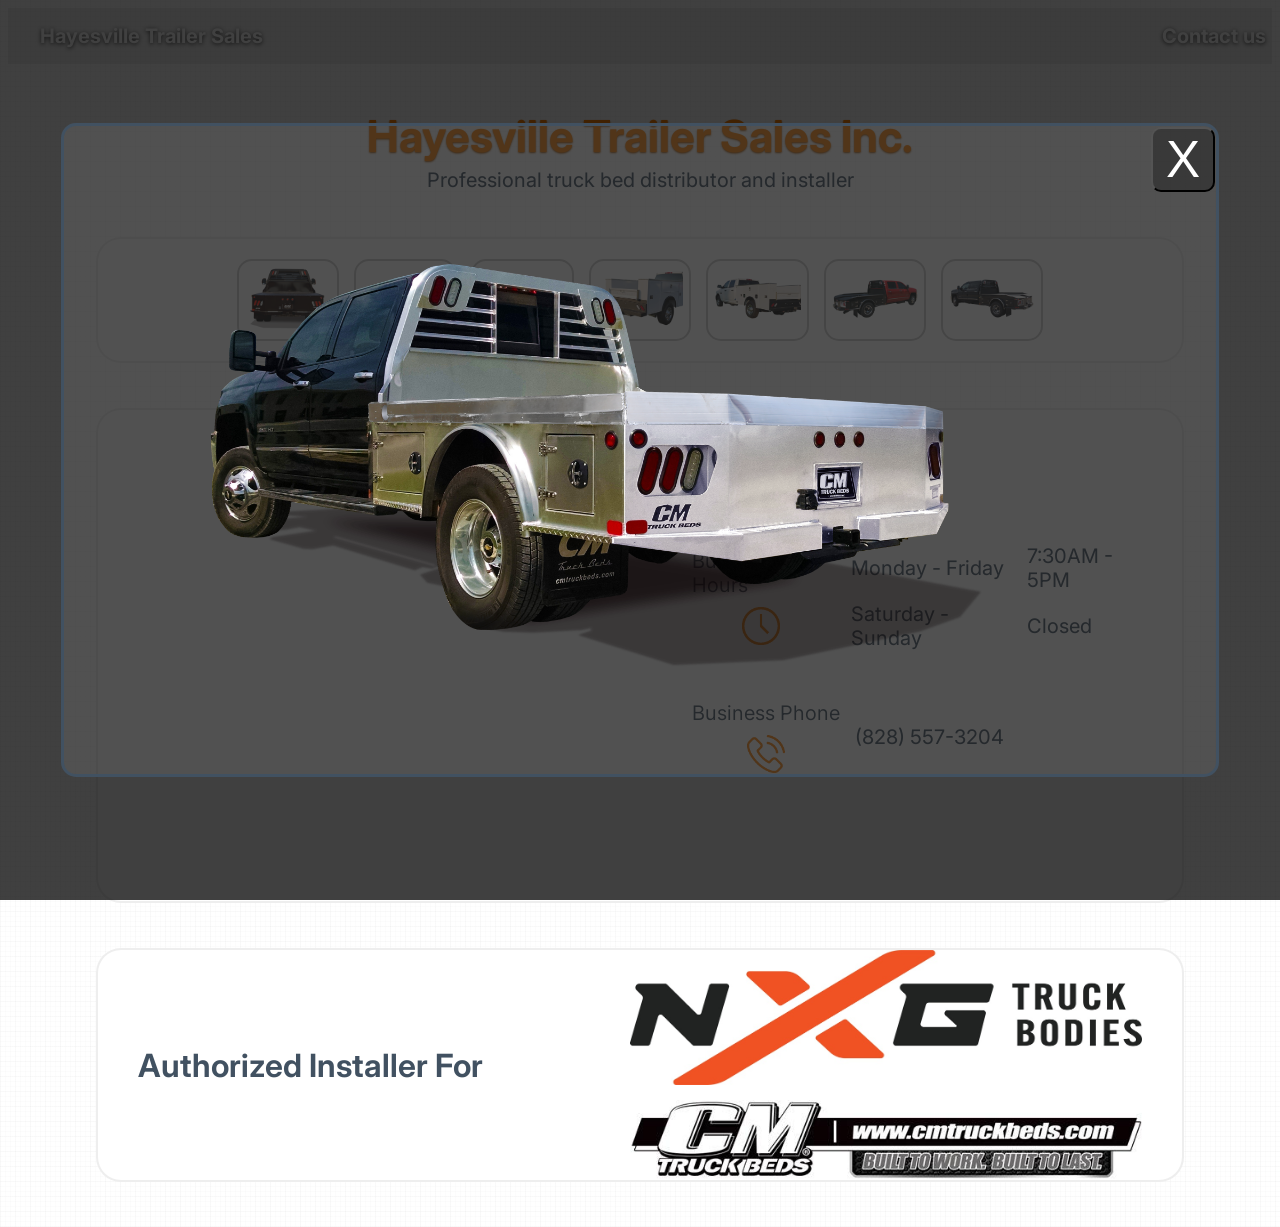
==== index.html @ 969c1db7 "Changed html file name so it runs" ====
<!DOCTYPE html>
<html lang="en-us">

</html>

<head>
    <meta charset="UTF-8">
    <title>Hayesville Trailer Sales Inc</title>
    <link rel="stylesheet" href="Styles.css">
</head>


<body>
    <script defer src="./index.js"></script>

    <div class="imageViewer">
        <div class="imageViewerContent">
            <button id="XOutImageViewer">
                <p>X</p>
            </button>
    
            <img src="./imgs/AL_SK_CHEVY_2.png" id="imageViewerPicFrame">
        </div>
        
    </div>


    <div class="elementHolder">
        <div class="topBar">
            <b id="companyName">Hayesville Trailer Sales</b>

            <div class="topButtons">
                <button type="button" class="topButtons" id="contactButton">
                    <b>Contact us</b>
                </button>
            </div>

        </div>

        <div class="titleTextDiv">
            <strong id="mainTitle">Hayesville Trailer Sales Inc.</strong>

            <p id="titleDesc">Professional truck bed distributor and installer</p>
        </div>

        <div class="workGallery" id="workGallery">
        </div>

        <div class="locationInfo">
            <iframe src="https://www.google.com/maps/embed?pb=!1m18!1m12!1m3!1d3267.7198665822475!2d-83.82698932496407!3d35.01371697281007!2m3!1f0!2f0!3f0!3m2!1i1024!2i768!4f13.1!3m3!1m2!1s0x885f27f3e9f48c2d%3A0xd0fe05fd0494dbb8!2sHayesville%20Trailer%20Sales%20Inc.!5e0!3m2!1sen!2sus!4v1778786299694!5m2!1sen!2sus" width="600" height="450" style="border:0;" allowfullscreen="" loading="lazy" referrerpolicy="no-referrer-when-downgrade"></iframe>

            <div class="textBusinessInfoDiv">

                <div class="infoGroup">
                    <div class="infoHeading">
                        <p>Business Hours</p>
                        <img src="./icon/clock-orange.png">
                    </div>

                    <table id="businessHoursTable">
                        <tr>
                            <td>Monday - Friday</td>
                            <td>7:30AM - 5PM</td>
                        </tr>

                        <tr>
                            <td>Saturday - Sunday</td>
                            <td>Closed</td>
                        </tr>
                    </table>

                </div>

                <div class="infoGroup">
                    <div class="infoHeading">
                        <p>Business Phone</p>
                        <img src="./icon/phone-orange.png">
                    </div>

                    <p id="phoneNum">(828) 557-3204</p>
                </div>
                
            </div>
        </div>

        <div id="authorizedGallery">
            <div>
                <p>Authorized Installer For</p>
            </div>

            <div class="authorizedLogos">
                <img src="./imgs/NGX_LOGO_MINIMAL.jpg" alt="" id="NGXLOGOMIN">
                <img src="./imgs/CM_LOGO.jpg" alt="" id="CMLOGO">
            </div>
        </div>
        
        
    </div>

</body>
---- Styles.css ----
@import url('https://fonts.googleapis.com/css2?family=Inter:wght@400;500;600;700&display=swap');

body {
    font-family: 'Inter', sans-serif;

    background-image: repeating-linear-gradient(90deg, rgba(198, 198, 198,0.05) 0px, rgba(198, 198, 198,0.05) 1px,transparent 1px, transparent 5px),repeating-linear-gradient(0deg, rgba(198, 198, 198,0.05) 0px, rgba(198, 198, 198,0.05) 1px,transparent 1px, transparent 5px),repeating-linear-gradient(0deg, rgba(198, 198, 198,0.06) 0px, rgba(198, 198, 198,0.06) 1px,transparent 1px, transparent 15px),repeating-linear-gradient(90deg, rgba(198, 198, 198,0.06) 0px, rgba(198, 198, 198,0.06) 1px,transparent 1px, transparent 15px),linear-gradient(90deg, rgb(255,255,255),rgb(255,255,255));
}

.titleTextDiv {
    text-align: center;
    vertical-align: bottom;
    margin-top: 5vh;
}

#mainTitle {
    color: #ff840a;
    text-shadow: 0px 1px 2px #ab5907;
    font-size: 2.75rem;
    font-weight: 700;
}

#titleDesc {
    color: #415161;
    font-size: 1.25rem;
    font-weight: 425;
    margin-top: 5px;
    vertical-align: bottom;
}

.topBar {
    display: flex;
    justify-content: space-between;
    align-items: center;
    background: #cacaca50;
    font-size: 1.25rem;
    font-weight: 500;
    color: white;
}

.topButtons {
    color: white;
    background-color: transparent;
    font-family: 'Inter', sans-serif;
    font-size: 1.25rem;
    border-width: 0px;
    color: white;
	text-shadow: 0px 1px 4px #474747;
}

#aboutButton:hover {
    color: rgb(255, 222, 57);
}

#contactButton:hover {
    color: rgb(255, 222, 57);
}

#companyName {
    color: #ffffff;

    padding: 1rem 2rem;
    text-shadow: 0px 1px 4px #474747;
}

#authorizedGallery {
    background: white;
    display: flex;
    justify-content: space-between;
    align-items: center;
    margin: 5vh auto;
    width: 85vw;
    height: auto;
    padding: 0 40px;
    box-sizing: border-box;
    border: 2px solid #cacaca50;
    border-radius: 25px;
}

.authorizedLogos {
    display: flex;
    flex-direction: column;
    align-items: flex-end;
    justify-content: center;
    gap: 15px;
    height: 100%;
}

.authorizedLogos img {
    max-height: 15vh;
    width: 40vw;
    display: block;
}

.locationInfo {
    background: white;
    display: flex;
    flex-wrap: wrap;
    justify-content: space-between;
    align-items: center;
    margin: 5vh auto;
    width: 85vw;
    height: auto;
    min-height: 55vh;
    padding: 20px;
    box-sizing: border-box;
    border: 2px solid #cacaca50;
    border-radius: 25px;
}

.locationInfo iframe {
    border-radius: 8px;
    width: 50%;
}

.locationInfo tr, td {
    padding: 0.25rem;
}

.businessSpecificsInfoDiv {
    height: 50%;
    width: 100%;
    row-gap: 15vmin;

    display: flex;
    flex-direction: row;
    justify-content: space-evenly;
    align-items: center;
}

.textBusinessInfoDiv {
    display: flex;
    justify-content: space-evenly;
    align-items: flex-start;
    flex-direction: column;
    width: 45%;
    row-gap: 5vh;
}

.textBusinessInfoDiv table, #phoneNum {
    color: #415161;
    margin: 0;
    font-size: 1.25rem;
    font-weight: 425;
}

.textBusinessInfoDiv p {
    color:#415161;
    margin: 0;
    font-size: 1.25rem;
    font-weight: 375;
}

.infoGroup {
    display: flex;
    flex-direction: row;
    align-items: center;
    justify-content: center;
    column-gap: 15px;
}

.infoHeading {
    display: flex;
    align-items: center;
    justify-content: center;
    gap: 10px;
    flex-direction: column;
}

.infoHeading img {
    aspect-ratio: 1/1;
    object-fit: cover;
    width: 3vmax;
    height: auto;
}

.workGallery {
    display: flex;
    align-items: center;
    justify-content: center;
    justify-self: center;
    flex-wrap: wrap;
    width: 85vw;
    height: auto;
    background-color: white;
    border-radius: 25px;
    border: 2px solid #cacaca50;
    box-sizing: border-box;
    margin: 5vmin auto;
    padding: 20px;
    column-gap: 15px;
    row-gap: 15px;
}

.galleryButton {
    background-color: transparent;
    border-radius: 15px;
    border: 2px solid #cacaca;
    width: 8vmax;
    aspect-ratio: 5/4;
}

.galleryButton:hover {
    background-color:#37373770;
}

.galleryButton img {
    width: 100%;
    object-fit: contain;
    aspect-ratio: 5/4;
}

.imageViewer {
    width: 100vw;
    height: 100vh;
    background-color: rgba(0,0,0,0.75);
    position: fixed;
    inset: 0;
    display: flex;
    justify-content: center;
    align-items: center;
    z-index: 10;
}

.imageViewerContent {
    position: relative;
}

.imageViewer img {
    max-width: 90vw;
    max-height: 90vh;
    object-fit: contain;
    display: block;
    border:#415161 solid;
    background-color: #ffffff17;
    border-radius: 15px;
}

.imageViewer button {
    height: auto;
    width: 5vw;
    display: flex;
    justify-content: center;
    align-items: center;
    aspect-ratio: 1/1;
    position: absolute;
    top: 0.25rem;
    right: 0.25rem;
    background-color: #0000004b;
    border-radius: 10px;
}

.imageViewer button:hover {
    background-color: #ffde39a8;
}

.imageViewer p {
    height: auto;
    width: auto;
    margin: 0;
    font-size: 4cqw;
    color: white;
}

.hidden_imgviewer {
    display: none;
}

@media (max-width: 768px) {
    .locationInfo iframe {
        width: 100%;
        height: 300px;
    }

    #businessHoursTable {
        align-items: center;
        width: 100%;
        margin-top: 20px;
    }

    .imageViewer button {
        width: 8.5vw;
    }

    
}

#authorizedGallery p {
    color: #415161;
    margin: 0;
    font-size: 2rem;
    font-weight: 650;
}

#infoIconsTitles {
    display: flex;
    flex-direction: row;
    justify-content: space-evenly;
    row-gap: 30vmin;
    width: 100%;
}
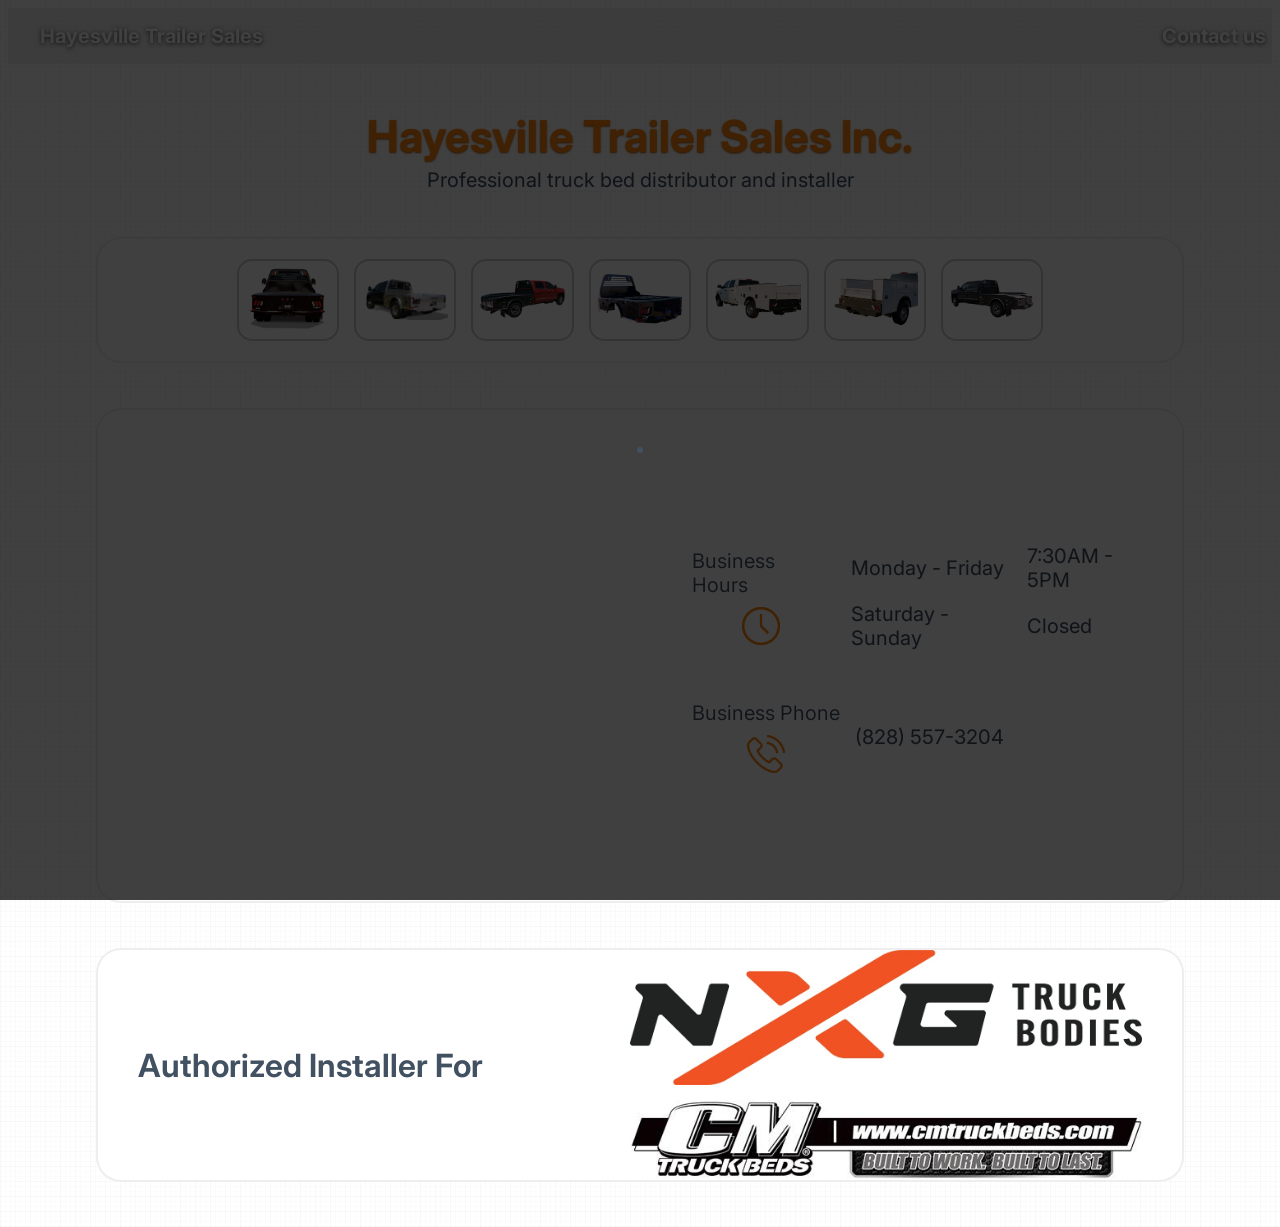
==== commit 3ad86a3c: "Changed things so the image viewer will not pop up on site open." ====
--- a/index.html
+++ b/index.html
@@ -19,7 +19,7 @@
                 <p>X</p>
             </button>
     
-            <img src="./imgs/AL_SK_CHEVY_2.png" id="imageViewerPicFrame">
+            <img src="" id="imageViewerPicFrame">
         </div>
         
     </div>
--- a/Styles.css
+++ b/Styles.css
@@ -238,7 +238,7 @@
 .imageViewer button {
     height: auto;
     width: 5vw;
-    display: flex;
+    display: none;
     justify-content: center;
     align-items: center;
     aspect-ratio: 1/1;
@@ -261,10 +261,6 @@
     color: white;
 }
 
-.hidden_imgviewer {
-    display: none;
-}
-
 @media (max-width: 768px) {
     .locationInfo iframe {
         width: 100%;
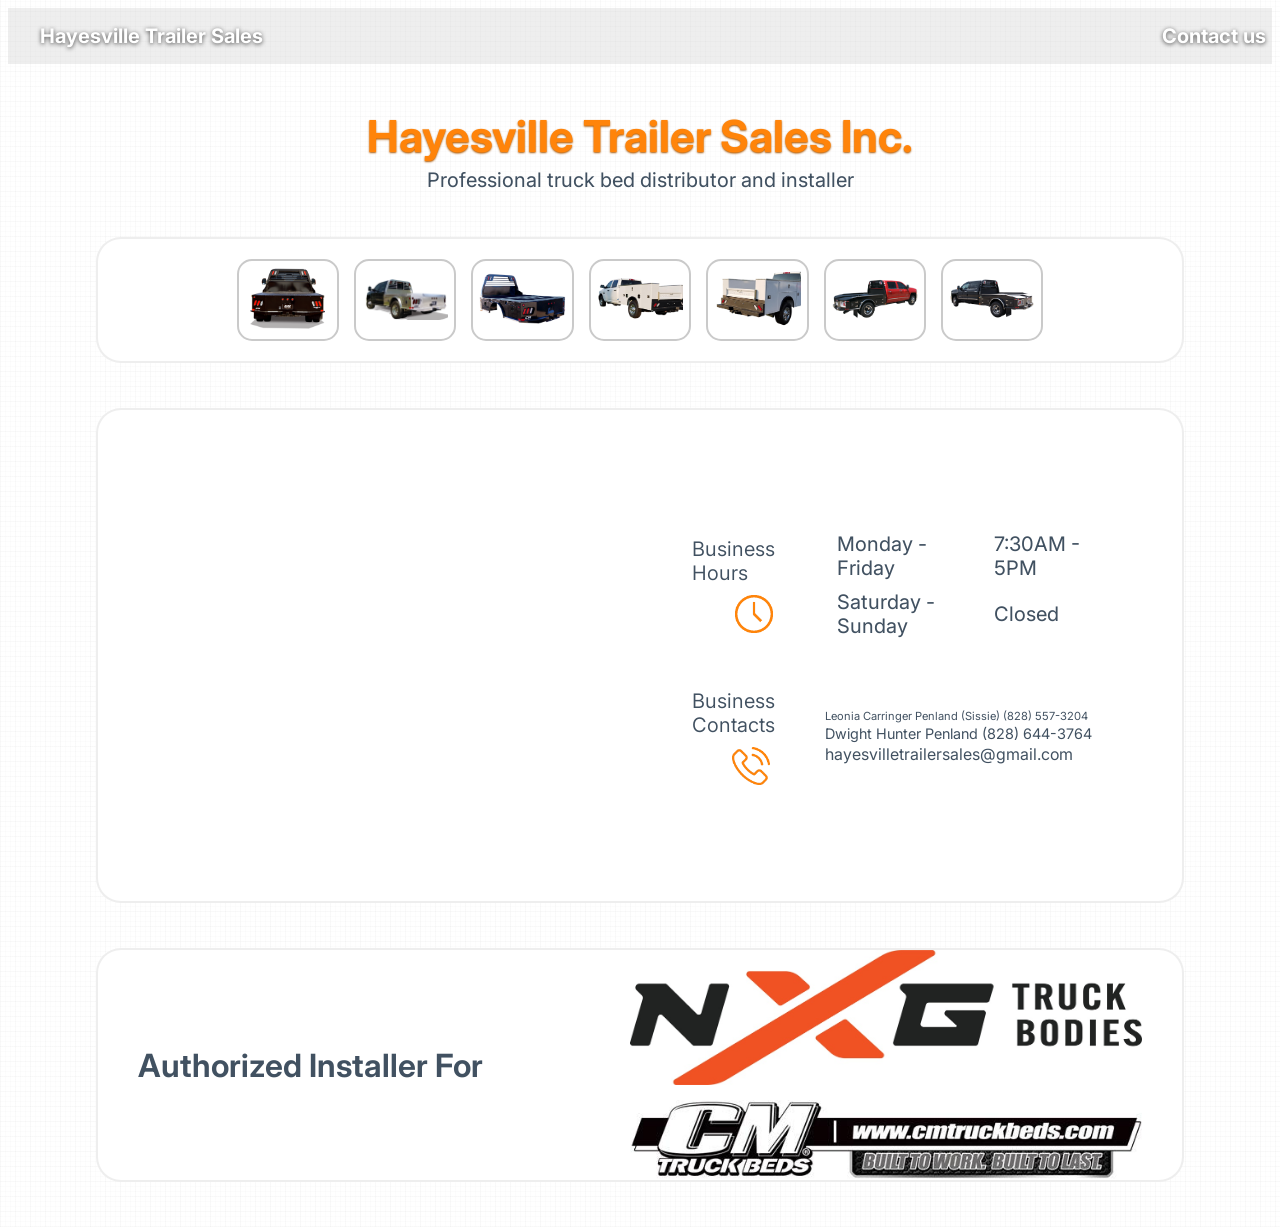
==== commit cc95f615: "Fixed sizing and business contacts" ====
--- a/index.html
+++ b/index.html
@@ -73,11 +73,23 @@
 
                 <div class="infoGroup">
                     <div class="infoHeading">
-                        <p>Business Phone</p>
+                        <p>Business Contacts</p>
                         <img src="./icon/phone-orange.png">
                     </div>
 
-                    <p id="phoneNum">(828) 557-3204</p>
+                    <div class="businessContactsDiv">
+                        <svg viewBox="0 0 465 24" class="scalable-text">
+                            <text x="0" y="50%" dominant-baseline="central" font-size="18">Leonia Carringer Penland (Sissie) (828) 557-3204</text>
+                        </svg>
+                        
+                        <svg viewBox="0 0 360 24" class="scalable-text">
+                            <text x="0" y="50%" dominant-baseline="central" font-size="18">Dwight Hunter Penland (828) 644-3764</text>
+                        </svg>
+                        
+                        <svg viewBox="0 0 325 24" class="scalable-text">
+                            <text x="0" y="50%" dominant-baseline="central" font-size="18">hayesvilletrailersales@gmail.com</text>
+                        </svg>
+                    </div>
                 </div>
                 
             </div>
--- a/Styles.css
+++ b/Styles.css
@@ -136,11 +136,38 @@
     row-gap: 5vh;
 }
 
-.textBusinessInfoDiv table, #phoneNum {
+.textBusinessInfoDiv table, .businessContacts {
     color: #415161;
     margin: 0;
     font-size: 1.25rem;
     font-weight: 425;
+}
+
+.businessContactsDiv {
+    display: flex;
+    flex-direction: column;
+    height: 100%;
+    width: 100%;
+    margin: 0;
+}
+
+.resize-container {
+  width: 100%;       /* Can be any width, percentages, vw, etc. */
+  max-width: 600px;  /* Example boundary */
+  border: 1px solid #ccc;
+}
+
+.scalable-text {
+  display: block;
+  width: 100%;       /* Forces the SVG to fill the parent div */
+  height: auto;      /* Maintains the aspect ratio */
+}
+
+/* Style your text inside the SVG */
+.scalable-text text {
+  font-family: "Inter", sans-serif;
+  font-weight: normal;
+  fill: #415161; /* Use 'fill' instead of 'color' for SVGs */
 }
 
 .textBusinessInfoDiv p {
@@ -156,6 +183,8 @@
     align-items: center;
     justify-content: center;
     column-gap: 15px;
+    width: 90%;
+    margin: 0;
 }
 
 .infoHeading {
@@ -209,13 +238,14 @@
     aspect-ratio: 5/4;
 }
 
+
 .imageViewer {
     width: 100vw;
     height: 100vh;
     background-color: rgba(0,0,0,0.75);
     position: fixed;
     inset: 0;
-    display: flex;
+    display: none;
     justify-content: center;
     align-items: center;
     z-index: 10;
@@ -238,7 +268,7 @@
 .imageViewer button {
     height: auto;
     width: 5vw;
-    display: none;
+    display: flex;
     justify-content: center;
     align-items: center;
     aspect-ratio: 1/1;
@@ -277,6 +307,18 @@
         width: 8.5vw;
     }
 
+    .textBusinessInfoDiv {
+        width: 100%;       /* Forces the text container to fill the screen on mobile */
+        margin-top: 30px;  /* Adds some breathing room below the Google Map */
+        gap: 3vh;          /* Packs the sections a little tighter on small screens */
+    }
+
+    .infoGroup {
+        width: 100%;       /* Allows the individual groups to span full width */
+        flex-direction: column; /* Stacks the icon above the text/table on mobile */
+        text-align: center;
+    }
+
     
 }
 
